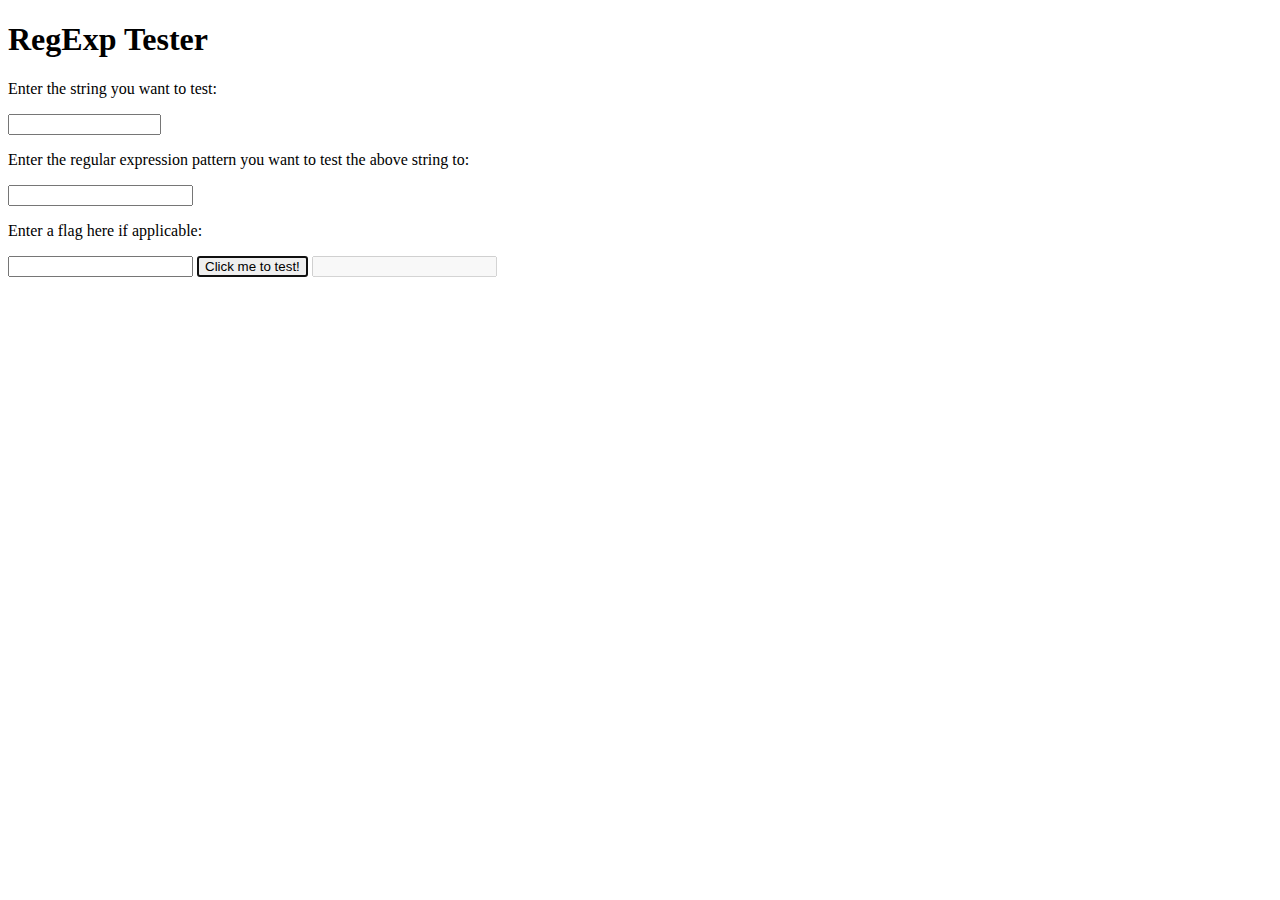
==== regexp/regexp.html @ 1b4dd190 "regexp application" ====
<!doctype html>
<html lang="en">
<!--
    Author:  Henry Palmer
    Class:   Software Engineering
    Description: This is my Regexp tester which will take input and return whether or not the regexp is true. 
-->
    <head>
        <meta charset="UTF-8">
        <title>Henry's RegExp Tester</title>
        <link rel="stylesheet" href="regexp.css">
        <script src="regexp.js"></script>
    </head>
    <body>
        <h1>RegExp Tester</h1>
        <p>Enter the string you want to test:</p> 
        <input id="strToVerify" type="text" size="16">
        <p>Enter the regular expression pattern you want to test the above string to:</p>
        <input id="regExpPattern" type="text">
        <p>Enter a flag here if applicable:</p>
        <input id="flagField" type="text">
        <button type="button" onclick="TestReg()" autofocus>Click me to test!<br></button>
        <input type="text" id="regOutput" disabled>
    </body>
</html>
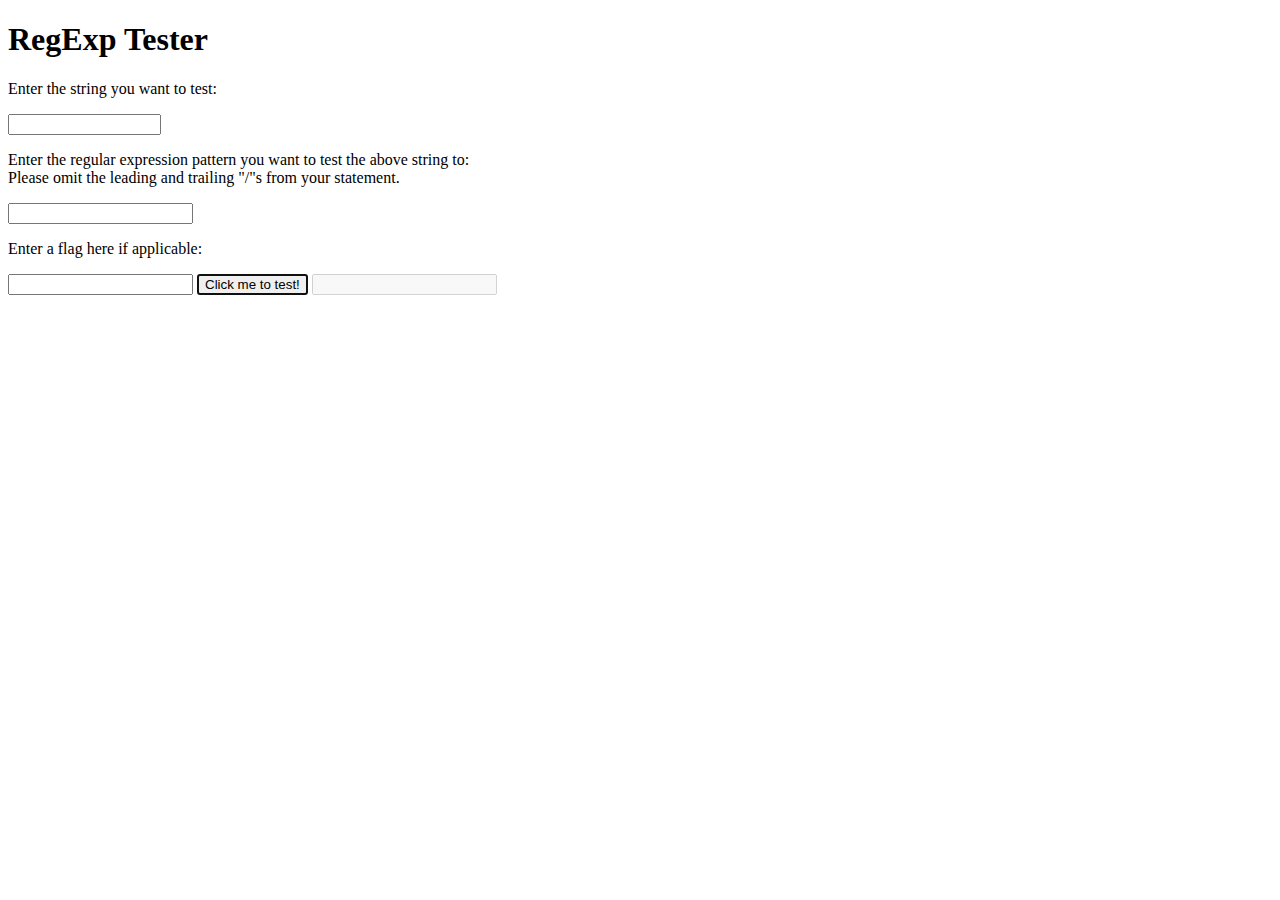
==== commit 458b9715: "regexp v2" ====
--- a/regexp/regexp.html
+++ b/regexp/regexp.html
@@ -15,7 +15,7 @@
         <h1>RegExp Tester</h1>
         <p>Enter the string you want to test:</p> 
         <input id="strToVerify" type="text" size="16">
-        <p>Enter the regular expression pattern you want to test the above string to:</p>
+        <p>Enter the regular expression pattern you want to test the above string to:<br>Please omit the leading and trailing "/"s from your statement.</p>
         <input id="regExpPattern" type="text">
         <p>Enter a flag here if applicable:</p>
         <input id="flagField" type="text">
